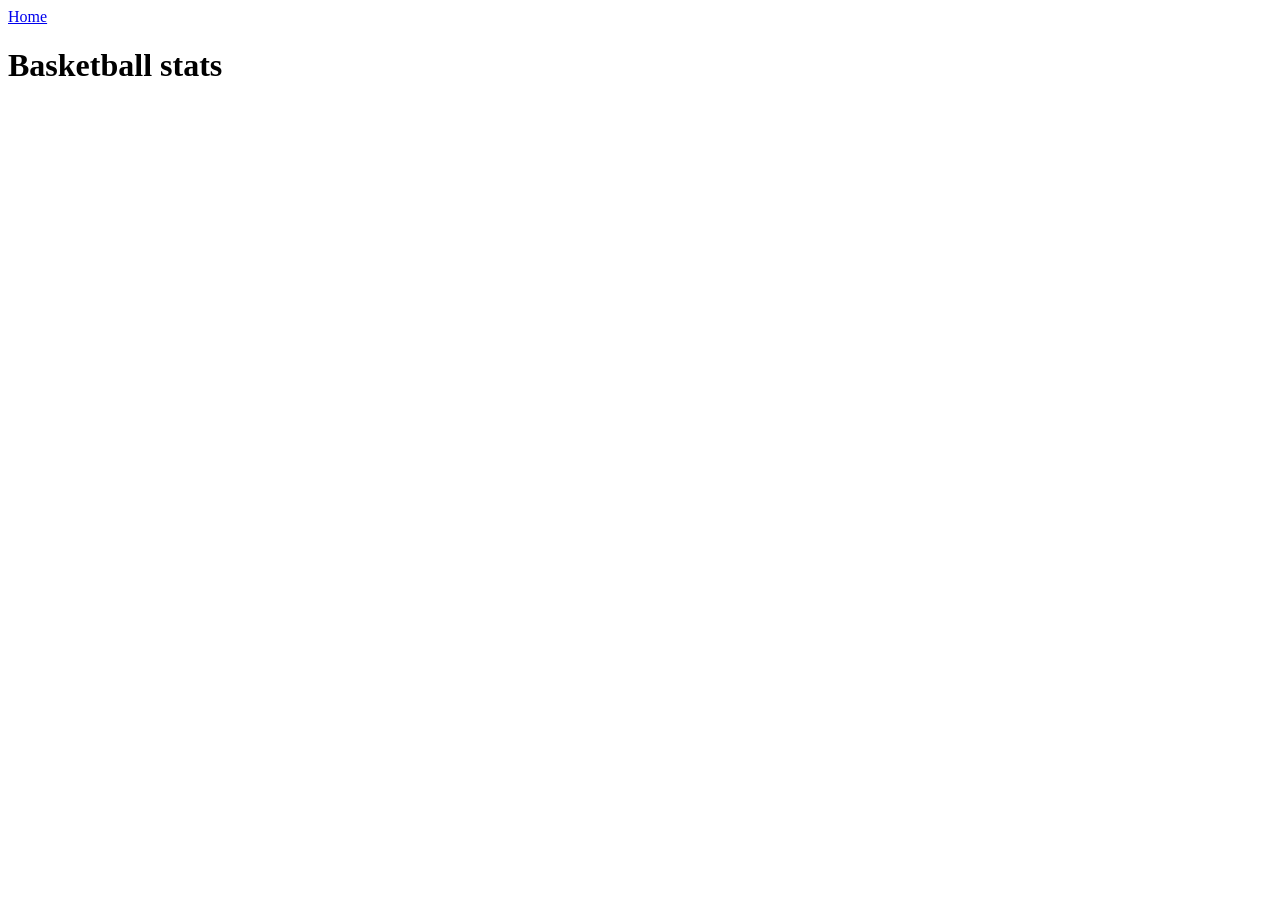
==== basketball.html @ 6f0b3bfc "add nav link on index and add basketball html file I add a basketball html file and also a link to n" ====
<!DOCTYPE html>
<html lang="en">
<head>
    <meta charset="UTF-8">
    <meta name="viewport" content="width=device-width, initial-scale=1.0">
    <title>Basketball</title>
</head>
<body>
    <a href="index.html">Home</a>
    <h1>Basketball stats</h1>
</body>
</html>
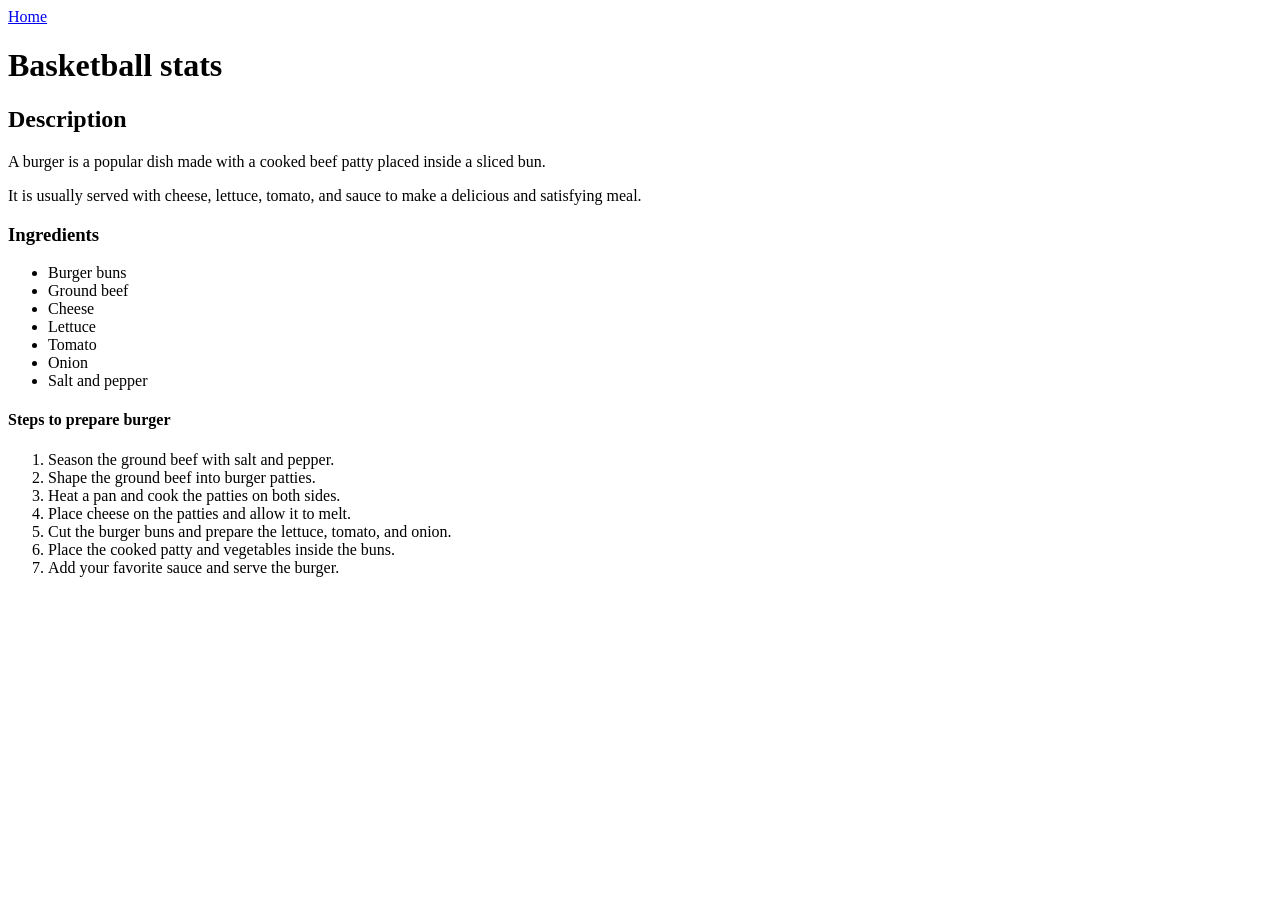
==== commit 97a10c0f: "add content on both basketball and football html file I add a description paragraph and list in both" ====
--- a/basketball.html
+++ b/basketball.html
@@ -8,5 +8,33 @@
 <body>
     <a href="index.html">Home</a>
     <h1>Basketball stats</h1>
+    <h2>Description</h2>
+<p>A burger is a popular dish made with a cooked beef patty
+placed inside a sliced bun.</p>
+
+<p>It is usually served with cheese, lettuce, tomato, and sauce
+to make a delicious and satisfying meal.</p>
+
+<h3>Ingredients</h3>
+<ul>
+    <li>Burger buns</li>
+    <li>Ground beef</li>
+    <li>Cheese</li>
+    <li>Lettuce</li>
+    <li>Tomato</li>
+    <li>Onion</li>
+    <li>Salt and pepper</li>
+</ul>
+
+<h4>Steps to prepare burger</h4>
+<ol>
+    <li>Season the ground beef with salt and pepper.</li>
+    <li>Shape the ground beef into burger patties.</li>
+    <li>Heat a pan and cook the patties on both sides.</li>
+    <li>Place cheese on the patties and allow it to melt.</li>
+    <li>Cut the burger buns and prepare the lettuce, tomato, and onion.</li>
+    <li>Place the cooked patty and vegetables inside the buns.</li>
+    <li>Add your favorite sauce and serve the burger.</li>
+</ol>
 </body>
 </html>
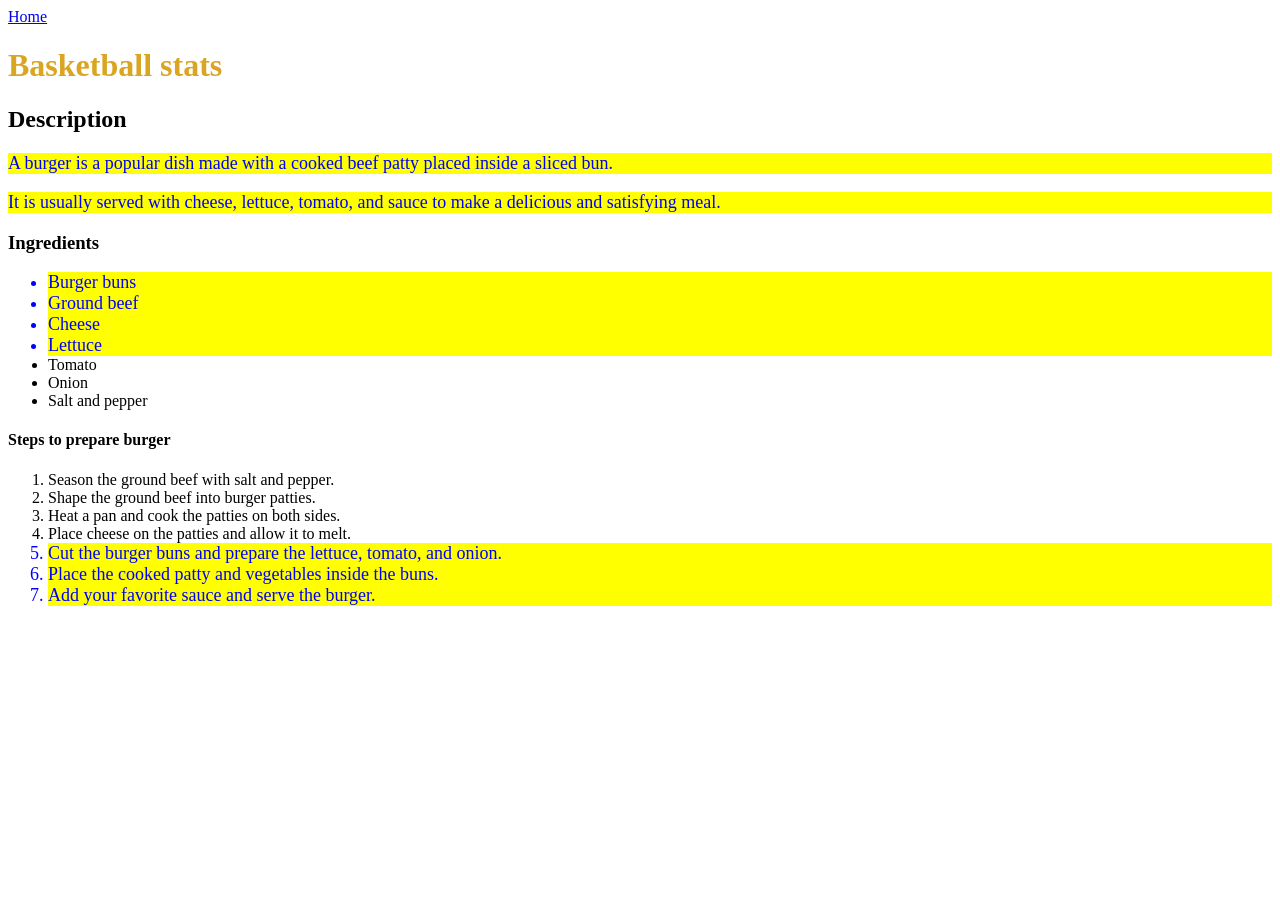
==== commit b69fff41: "many edit" ====
--- a/basketball.html
+++ b/basketball.html
@@ -4,23 +4,26 @@
     <meta charset="UTF-8">
     <meta name="viewport" content="width=device-width, initial-scale=1.0">
     <title>Basketball</title>
+    <link rel="stylesheet" href="./css/stayle.css">
 </head>
 <body>
     <a href="index.html">Home</a>
     <h1>Basketball stats</h1>
     <h2>Description</h2>
-<p>A burger is a popular dish made with a cooked beef patty
+<p class="p2">A burger is a popular dish made with a cooked beef patty
 placed inside a sliced bun.</p>
 
-<p>It is usually served with cheese, lettuce, tomato, and sauce
+<p class="p2">It is usually served with cheese, lettuce, tomato, and sauce
 to make a delicious and satisfying meal.</p>
 
 <h3>Ingredients</h3>
 <ul>
+    <div class="list">
     <li>Burger buns</li>
     <li>Ground beef</li>
     <li>Cheese</li>
     <li>Lettuce</li>
+    </div>
     <li>Tomato</li>
     <li>Onion</li>
     <li>Salt and pepper</li>
@@ -32,9 +35,11 @@
     <li>Shape the ground beef into burger patties.</li>
     <li>Heat a pan and cook the patties on both sides.</li>
     <li>Place cheese on the patties and allow it to melt.</li>
+    <div class="list">
     <li>Cut the burger buns and prepare the lettuce, tomato, and onion.</li>
     <li>Place the cooked patty and vegetables inside the buns.</li>
     <li>Add your favorite sauce and serve the burger.</li>
+    <div>
 </ol>
 </body>
 </html>
--- a/css/stayle.css
+++ b/css/stayle.css
@@ -0,0 +1,22 @@
+h1{
+    color: goldenrod;
+}
+.p1{
+  color: blue;
+  font-size: 18px;
+  background-color: yellow;
+}
+
+.p2{
+
+color: blue;
+  font-size: 18px;
+  background-color: yellow;
+}
+
+.list{
+
+    color: blue;
+  font-size: 18px;
+  background-color: yellow;
+}
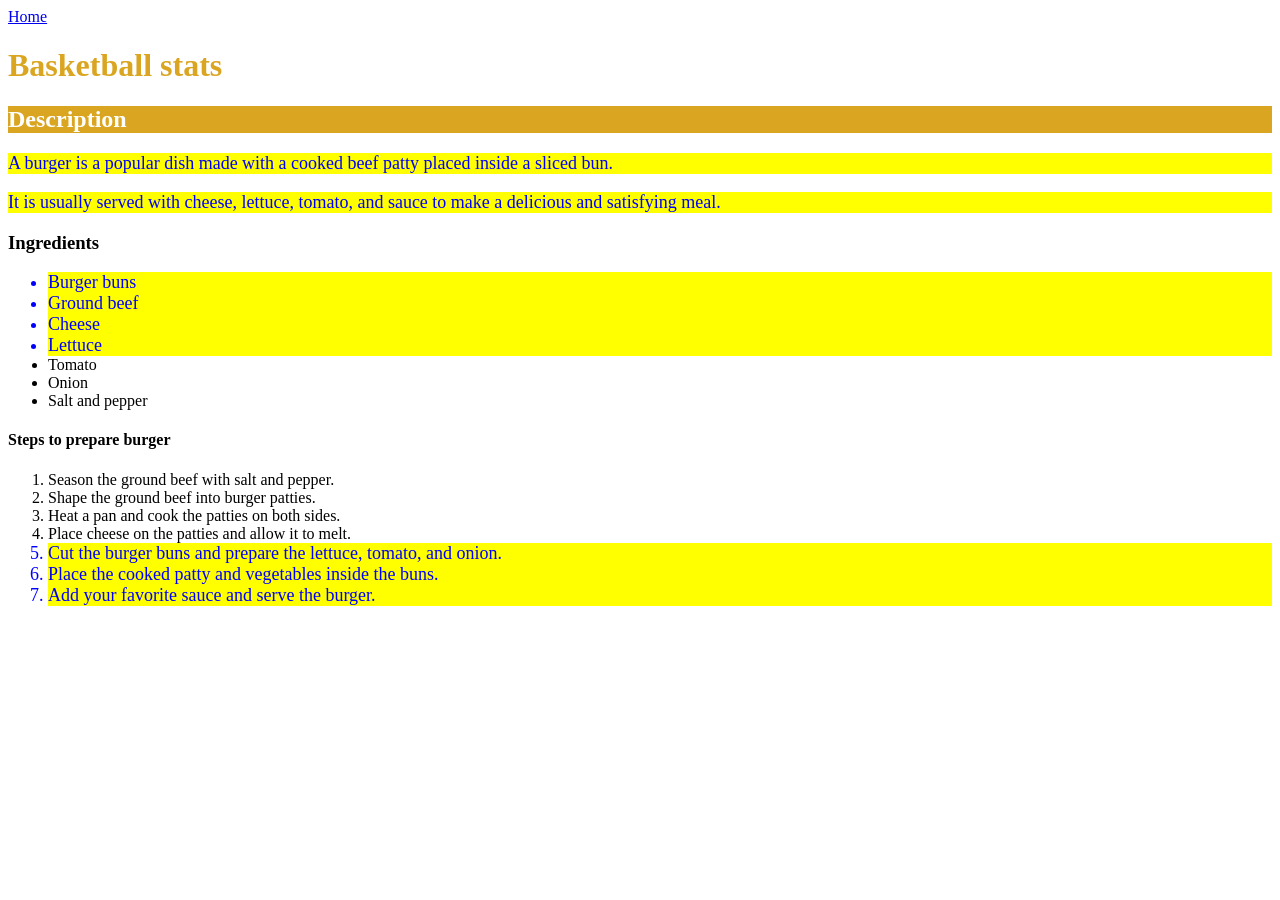
==== commit d0f901df: "it is exercise" ====
--- a/basketball.html
+++ b/basketball.html
@@ -9,7 +9,9 @@
 <body>
     <a href="index.html">Home</a>
     <h1>Basketball stats</h1>
+    <div class="first">
     <h2>Description</h2>
+    </div>
 <p class="p2">A burger is a popular dish made with a cooked beef patty
 placed inside a sliced bun.</p>
 
@@ -39,7 +41,7 @@
     <li>Cut the burger buns and prepare the lettuce, tomato, and onion.</li>
     <li>Place the cooked patty and vegetables inside the buns.</li>
     <li>Add your favorite sauce and serve the burger.</li>
-    <div>
+    </div>
 </ol>
 </body>
 </html>
--- a/css/stayle.css
+++ b/css/stayle.css
@@ -1,3 +1,13 @@
+.first{
+color:white;
+background-color: goldenrod;
+font-weight: bold;
+}
+
+div{
+    color: brown;
+}
+
 h1{
     color: goldenrod;
 }
